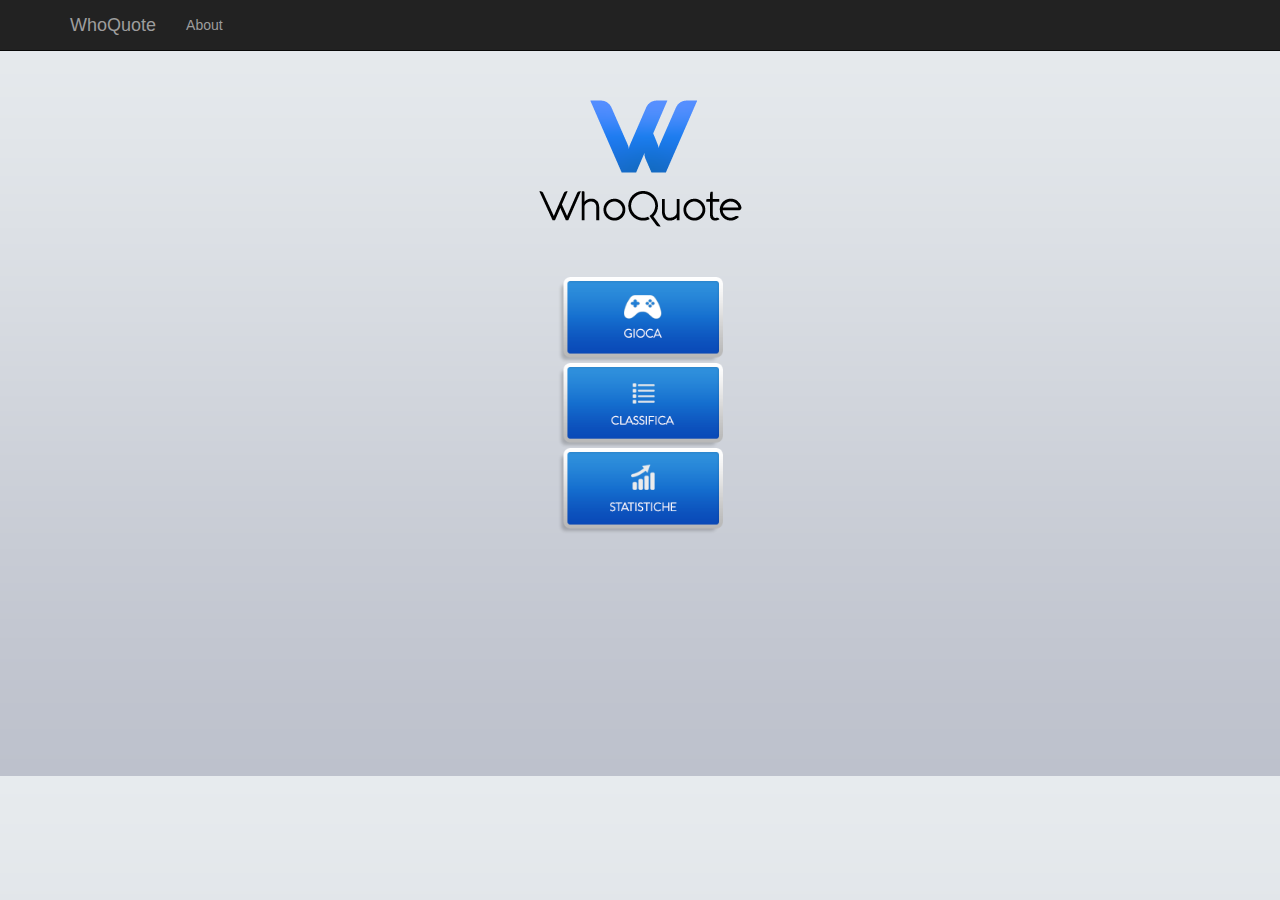
==== index.html @ bb233397 "Add files via upload" ====
<!DOCTYPE html>
<html lang="it">
<head>
	<meta charset="utf-8">
	<meta http-equiv="X-UA-Compatible" content="IE=edge">
	<meta name="viewport" content="width=device-width, initial-scale=1, maximum-scale=1, user-scalable=no">
	<title>WhoQuote</title>
	<!-- Bootstrap -->
	<link href="css/bootstrap.min.css" rel="stylesheet">
	<link href="css/style.css" rel="stylesheet">
</head>
  
<body>
	<nav class="navbar navbar-inverse navbar-fixed-top" role="navigation">
		<div class="container">
			<div class="navbar-header">
				<button type="button" class="navbar-toggle" data-toggle="collapse" data-target="#bs-example-navbar-collapse-1">
					<span class="sr-only">Toggle navigation</span>
					<span class="icon-bar"></span>
					<span class="icon-bar"></span>
					<span class="icon-bar"></span>
				</button>
				<a class="navbar-brand" href="#">WhoQuote</a>
			</div>
			<!-- Collect the nav links, forms, and other content for toggling -->
			<div class="collapse navbar-collapse" id="bs-example-navbar-collapse-1">
				<ul class="nav navbar-nav">
					<li>
						<a href="#">About</a>
					</li>
				</ul>
			</div>
		</div>
	</nav>
		
    <header>
			<img class="img-responsive img-center" src="img/logo.png" alt="">    
    </header>
	<section>
		<div class="container">
			<div class="row">
				<input class="col-xs-6 col-xs-offset-3 col-lg-2 col-lg-offset-5" type="image" src="img/button_gioca.png" onclick="location.href='gioca.html'"></input>
				<input class="col-xs-6 col-xs-offset-3 col-lg-2 col-lg-offset-5" type="image" src="img/button_classifica.png"></input>
				<input class="col-xs-6 col-xs-offset-3 col-lg-2 col-lg-offset-5" type="image" src="img/button_statistiche.png"></input>
            </div>
        </div>
	</section>

    <!-- jQuery (necessary for Bootstrap's JavaScript plugins) -->
    <script src="https://ajax.googleapis.com/ajax/libs/jquery/1.12.4/jquery.min.js"></script>
    <!-- Include all compiled plugins (below), or include individual files as needed -->
    <script src="js/bootstrap.min.js"></script>
</body>
</html>
---- css/style.css ----
/*style.css*/
body{
	background: url(../img/background.png);
}
input{
	outline:none
}
header{
	padding-top: 100px; 
	padding-bottom:50px;
}
.img-center{
	margin: 0 auto;
}
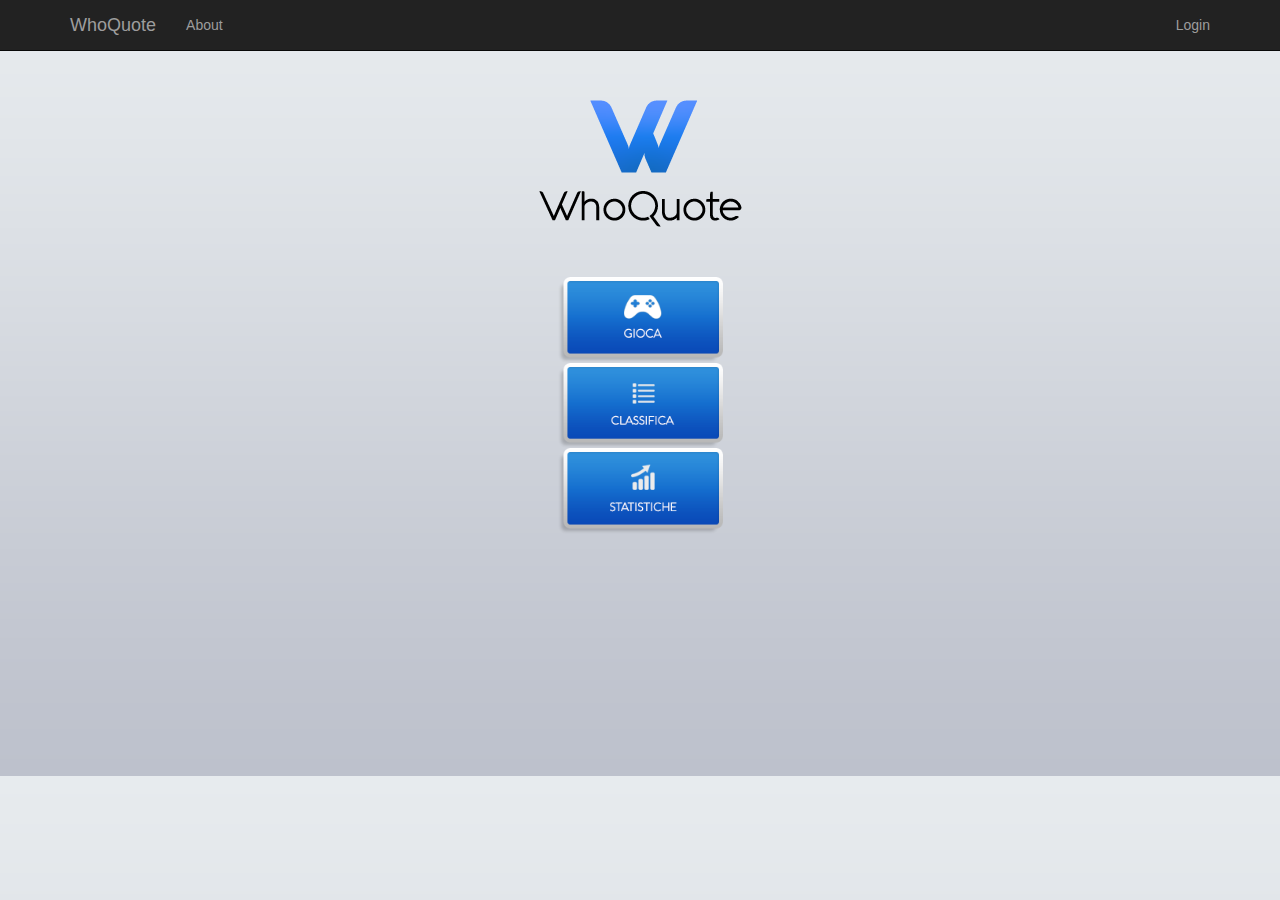
==== commit b34ac791: "Add files via upload" ====
--- a/index.html
+++ b/index.html
@@ -8,47 +8,103 @@
 	<!-- Bootstrap -->
 	<link href="css/bootstrap.min.css" rel="stylesheet">
 	<link href="css/style.css" rel="stylesheet">
+	<script src="https://ajax.googleapis.com/ajax/libs/jquery/1.12.4/jquery.min.js"></script>
+	<script src="js/bootstrap.min.js"></script>
+	<script src="js/script.js"></script>
+
 </head>
-  
+
 <body>
-	<nav class="navbar navbar-inverse navbar-fixed-top" role="navigation">
+	<!-- NAVIGATOR -->
+	<nav id="navigator" class="navbar navbar-inverse navbar-fixed-top" role="navigation">
+				<div class="container">
+					<div class="navbar-header">
+						<button type="button" class="navbar-toggle" data-toggle="collapse" data-target="#index-navbar">
+							<span class="sr-only">Toggle navigation</span>
+							<span class="icon-bar"></span>
+							<span class="icon-bar"></span>
+							<span class="icon-bar"></span>
+						</button>
+						<a class="navbar-brand" href="#" onclick="populate('index')">WhoQuote</a>
+					</div>
+					<!-- Collect the nav links, forms, and other content for toggling -->
+					<div class="collapse navbar-collapse" id="index-navbar">
+						<ul class="nav navbar-nav">
+							<li>
+								<a href="#" onclick="populate('about')">About</a>
+							</li>
+						</ul>
+						<ul class="nav navbar-nav navbar-right">
+							<li>
+								<a href="fbconfig.php">Login</button>
+							</li>
+					</div>
+				</div>
+	</nav>
+	<!-- INDEX.HTML -->
+	<div id="index">
+		<header>
+				<img class="img-responsive img-center" src="img/logo.png" alt="">    
+		</header>
+		<section>
+			<div class="container">
+				<div class="row">
+					<input class="col-xs-6 col-xs-offset-3 col-lg-2 col-lg-offset-5" type="image" src="img/button_gioca.png" onclick="populate('gioca')"></input>
+					<input class="col-xs-6 col-xs-offset-3 col-lg-2 col-lg-offset-5" type="image" src="img/button_classifica.png" onclick="populate('classifica')"></input>
+					<input class="col-xs-6 col-xs-offset-3 col-lg-2 col-lg-offset-5" type="image" src="img/button_statistiche.png" onclick="populate('statistiche')"></input>
+				</div>
+			</div>
+		</section>
+	</div>
+	<!-- GIOCA.HTML -->
+	<div id="gioca" style="display:none">
+		<header>
+				<img class="img-responsive img-center" src="img/logo.png" alt="">    
+		</header>
+		
+		<section>
+			<div class="container">
+				<div class="row">
+					<input class="col-xs-6 col-xs-offset-3 col-lg-2 col-lg-offset-5" style="margin-bottom: 10px" type="image" src="img/button_singleplayer.png" onclick="populate('singleplayer')"></input>
+					<input class="col-xs-6 col-xs-offset-3 col-lg-2 col-lg-offset-5" type="image" src="img/button_multiplayer.png" onclick="populate('multiplayer')"></input>
+				</div>
+			</div>
+		</section>
+	</div>
+	<!-- CLASSIFICA.HTML -->
+	<div id="classifica" style="display:none">
+	</div>
+	<!-- STATISTICHE.HTML -->
+	<div id="statistiche" style="display:none">
+	</div>
+	<!-- ABOUT.HTML -->
+	<div id="about" style="display:none">
+		<header>
+			<img class="img-responsive img-center" src="img/logo.png" alt="">
+		</header>
 		<div class="container">
-			<div class="navbar-header">
-				<button type="button" class="navbar-toggle" data-toggle="collapse" data-target="#bs-example-navbar-collapse-1">
-					<span class="sr-only">Toggle navigation</span>
-					<span class="icon-bar"></span>
-					<span class="icon-bar"></span>
-					<span class="icon-bar"></span>
-				</button>
-				<a class="navbar-brand" href="#">WhoQuote</a>
-			</div>
-			<!-- Collect the nav links, forms, and other content for toggling -->
-			<div class="collapse navbar-collapse" id="bs-example-navbar-collapse-1">
-				<ul class="nav navbar-nav">
-					<li>
-						<a href="#">About</a>
-					</li>
+			<div class="col-lg-4 col-lg-offset-4">
+				<ul style='background-color: transparent' class="list-group text-center">
+				  <li class="list-group-item about">Davide Rezzoli</li>
+				  <li class="list-group-item about">Carlo Cepollaro</li>
+				  <li class="list-group-item about">Peppuz</li>
+				  <li class="list-group-item about">Marco Gamba</li>
+				  <li class="list-group-item about">Edoardo Massazza</li>
 				</ul>
 			</div>
 		</div>
-	</nav>
-		
-    <header>
-			<img class="img-responsive img-center" src="img/logo.png" alt="">    
-    </header>
-	<section>
-		<div class="container">
-			<div class="row">
-				<input class="col-xs-6 col-xs-offset-3 col-lg-2 col-lg-offset-5" type="image" src="img/button_gioca.png" onclick="location.href='gioca.html'"></input>
-				<input class="col-xs-6 col-xs-offset-3 col-lg-2 col-lg-offset-5" type="image" src="img/button_classifica.png"></input>
-				<input class="col-xs-6 col-xs-offset-3 col-lg-2 col-lg-offset-5" type="image" src="img/button_statistiche.png"></input>
-            </div>
-        </div>
-	</section>
 
-    <!-- jQuery (necessary for Bootstrap's JavaScript plugins) -->
-    <script src="https://ajax.googleapis.com/ajax/libs/jquery/1.12.4/jquery.min.js"></script>
-    <!-- Include all compiled plugins (below), or include individual files as needed -->
-    <script src="js/bootstrap.min.js"></script>
-</body>
-</html>+		<script>
+			var ul = document.querySelector('ul.list-group');
+			for (var i = ul.children.length; i >= 0; i--) {
+				ul.appendChild(ul.children[Math.random() * i | 0]);
+			}
+		</script>
+	</div>
+	<!-- SINGLEPLAYER.HTML -->
+	<div id="singleplayer" style="display:none">
+	</div>
+	<!-- MULTIPLAYER.HTML -->
+	<div id="multiplayer" style="display:none">
+	</div>
+</body>--- a/css/style.css
+++ b/css/style.css
@@ -6,9 +6,25 @@
 	outline:none
 }
 header{
-	padding-top: 100px; 
+	padding-top: 100px;
 	padding-bottom:50px;
 }
 .img-center{
 	margin: 0 auto;
 }
+
+ul > .about{
+	background-color:transparent;
+	border: solid 1px #000;
+}
+li > .about{
+
+}
+@keyframes fade_out {
+	from{opacity: 1;}
+	to{opacity: 0;}
+}
+@keyframes fade_in {
+	from{opacity: 0;}
+	to{opacity: 1;}
+}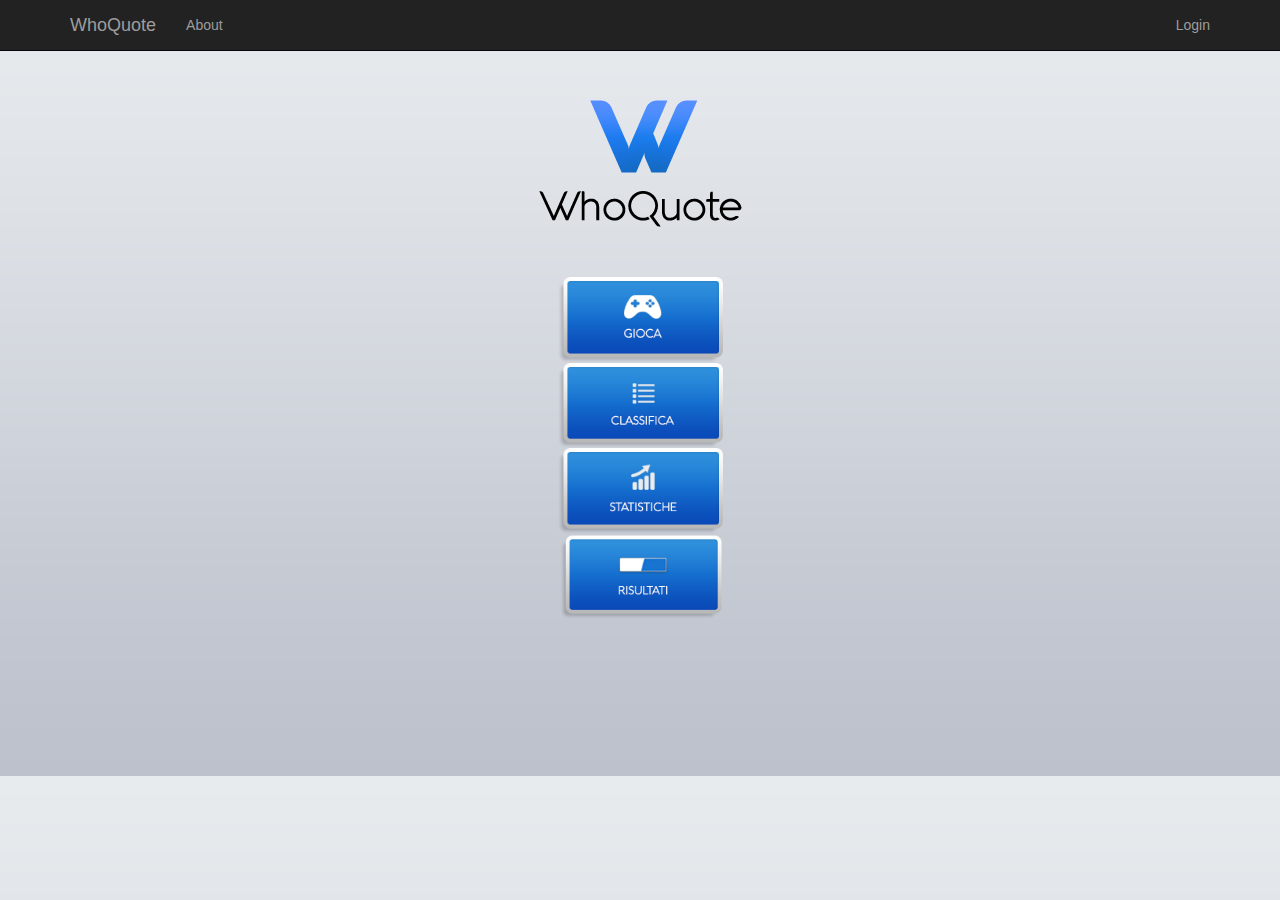
==== commit bf7398da: "Add files via upload" ====
--- a/index.html
+++ b/index.html
@@ -11,10 +11,15 @@
 	<script src="https://ajax.googleapis.com/ajax/libs/jquery/1.12.4/jquery.min.js"></script>
 	<script src="js/bootstrap.min.js"></script>
 	<script src="js/script.js"></script>
+	<script src="js/game_dinamics.js"></script>
+	<script src="js/standalone.js"></script>
 
 </head>
 
 <body>
+  <audio autoplay>
+    <source src="audio/audio.mp3" type="audio/mpeg">
+  </audio>
 	<!-- NAVIGATOR -->
 	<nav id="navigator" class="navbar navbar-inverse navbar-fixed-top" role="navigation">
 				<div class="container">
@@ -36,15 +41,16 @@
 						</ul>
 						<ul class="nav navbar-nav navbar-right">
 							<li>
-								<a href="fbconfig.php">Login</button>
+								<a href="fbconfig.php">Login</a>
 							</li>
+						</ul>
 					</div>
 				</div>
 	</nav>
-	<!-- INDEX.HTML -->
+	<!-- INDEX -->
 	<div id="index">
 		<header>
-				<img class="img-responsive img-center" src="img/logo.png" alt="">    
+				<img class="img-responsive img-center" src="img/logo.png" alt="">
 		</header>
 		<section>
 			<div class="container">
@@ -52,32 +58,76 @@
 					<input class="col-xs-6 col-xs-offset-3 col-lg-2 col-lg-offset-5" type="image" src="img/button_gioca.png" onclick="populate('gioca')"></input>
 					<input class="col-xs-6 col-xs-offset-3 col-lg-2 col-lg-offset-5" type="image" src="img/button_classifica.png" onclick="populate('classifica')"></input>
 					<input class="col-xs-6 col-xs-offset-3 col-lg-2 col-lg-offset-5" type="image" src="img/button_statistiche.png" onclick="populate('statistiche')"></input>
+					<input class="col-xs-6 col-xs-offset-3 col-lg-2 col-lg-offset-5" type="image" src="img/button_risultati.png" onclick="display_risultati()"></input>
 				</div>
 			</div>
 		</section>
 	</div>
-	<!-- GIOCA.HTML -->
+	<!-- GIOCA -->
 	<div id="gioca" style="display:none">
 		<header>
-				<img class="img-responsive img-center" src="img/logo.png" alt="">    
-		</header>
-		
+				<img class="img-responsive img-center" src="img/logo.png" alt="">
+		</header>
+
 		<section>
 			<div class="container">
 				<div class="row">
 					<input class="col-xs-6 col-xs-offset-3 col-lg-2 col-lg-offset-5" style="margin-bottom: 10px" type="image" src="img/button_singleplayer.png" onclick="populate('singleplayer')"></input>
-					<input class="col-xs-6 col-xs-offset-3 col-lg-2 col-lg-offset-5" type="image" src="img/button_multiplayer.png" onclick="populate('multiplayer')"></input>
+					<input class="col-xs-6 col-xs-offset-3 col-lg-2 col-lg-offset-5" type="image" src="img/button_multiplayer.png" onclick="display_multiplayer_find_game();"></input>
 				</div>
 			</div>
 		</section>
 	</div>
-	<!-- CLASSIFICA.HTML -->
+	<!-- CLASSIFICA -->
 	<div id="classifica" style="display:none">
-	</div>
-	<!-- STATISTICHE.HTML -->
+		<header>
+			<img class="img-responsive img-center" src="img/logo.png" alt="">
+		</header>
+		<section>
+			<div class="container">
+			  <div class="row top-minibuffer ">
+				<img class="img-responsive col-xs-6 col-xs-offset-3 col-lg-2 col-lg-offset-5" src="img/divisor.png">
+			  </div>
+					<div class="row top-buffer">
+						<img  class="img-responsive col-xs-6 col-xs-offset-3 col-lg-2 col-lg-offset-5" src="img/position.png">
+			</div>
+			<div class="row top-buffer">
+					<img class="img-responsive col-xs-6 col-xs-offset-3 col-lg-2 col-lg-offset-5" src="img/sfondo_ranking.png">
+			</div>
+			<div class="row top-minibuffer ">
+				<img class="img-responsive col-xs-6 col-xs-offset-3 col-lg-2 col-lg-offset-5" src="img/divisor.png">
+			</div>
+		</section>
+	</div>
+	<!-- STATISTICHE -->
 	<div id="statistiche" style="display:none">
-	</div>
-	<!-- ABOUT.HTML -->
+		<header>
+			<img class="img-responsive img-center" src="img/logo.png" alt="">
+		</header>
+		<section>
+			<div class="container">
+				<div class="row top-minibuffer ">
+					<img class="img-responsive col-xs-6 col-xs-offset-3 col-lg-2 col-lg-offset-5" src="img/divisor.png">
+				</div>
+				<div class="row top-buffer">
+					<img  class="img-responsive col-xs-6 col-xs-offset-3 col-lg-2 col-lg-offset-5" src="img/partite_giocate.png">
+				</div>
+				<div class="row top-buffer">
+					<img class="img-responsive col-xs-6 col-xs-offset-3 col-lg-2 col-lg-offset-5" src="img/sfondo_ranking.png">
+				</div>
+				<div class="row top-buffer">
+					<img class="img-responsive col-xs-6 col-xs-offset-3 col-lg-2 col-lg-offset-5" src="img/divisor.png">
+				</div>
+				<div class="row top-minibuffer">
+					<img class="img-responsive col-xs-6 col-xs-offset-3 col-lg-2 col-lg-offset-5" src="img/victorylose.png">
+				</div>
+				<div class="row top-buffer">
+					<img class="img-responsive col-xs-6 col-xs-offset-3 col-lg-2 col-lg-offset-5" src="img/scores.png">
+				</div>
+			</div>
+		</section>	
+	</div>
+	<!-- ABOUT -->
 	<div id="about" style="display:none">
 		<header>
 			<img class="img-responsive img-center" src="img/logo.png" alt="">
@@ -89,11 +139,10 @@
 				  <li class="list-group-item about">Carlo Cepollaro</li>
 				  <li class="list-group-item about">Peppuz</li>
 				  <li class="list-group-item about">Marco Gamba</li>
-				  <li class="list-group-item about">Edoardo Massazza</li>
+				  <!--<li class="list-group-item about">Edoardo Massazza</li>-->
 				</ul>
 			</div>
 		</div>
-
 		<script>
 			var ul = document.querySelector('ul.list-group');
 			for (var i = ul.children.length; i >= 0; i--) {
@@ -101,10 +150,100 @@
 			}
 		</script>
 	</div>
-	<!-- SINGLEPLAYER.HTML -->
+	<!-- SINGLEPLAYER -->
 	<div id="singleplayer" style="display:none">
 	</div>
-	<!-- MULTIPLAYER.HTML -->
-	<div id="multiplayer" style="display:none">
-	</div>
-</body>+	<!-- MULTIPLAYER_FIND_GAME -->
+	<div id="multiplayer_find_game" style="display:none">
+		<header>
+			<img class="img-responsive img-center" src="img/logo.png" alt="">
+		</header>
+		<div class="container">
+			<div class="row top-buffer">
+				<img class="col-xs-offset-5 col-lg-offset-5" style="width:7%" src="img/icon.png" >
+				<img  style='width:3%' src="img/vs.png">
+				<img  style='width:7%' src="img/icon.png">
+			</div>
+			<div class="row top-buffer">
+				<h1 class="text-responsive text-center">Carico partita</h1>
+				<div class="col-xs-offset-3"></div>
+				<div id="progresso">
+					<div id="barra"></div>
+				</div>
+			</div>
+		</div>
+	</div>
+	<!-- MULTIPLAYER_GAME-->
+	<div id="multiplayer_game" style="display:none">
+		<div class="container">
+			<div class="row">
+				<div class="col-lg-4"></div>
+				<div class="col-lg-4" style="position:relative">
+					<img src="img/bg_game.png" class="img-responsive img-center" alt="">
+					<h4 class="question_text text-center" id="question">question</h4>
+					<h1 id="timer" class="text-center">15</h1>
+				</div>
+				<div class="col-lg-4"></div>
+			</div>
+			<div class="row">
+				<div class="col-xs-5 col-lg-6">
+					<p class="text-center" id="answer_0">answer_0</p>
+					<input type="image" src="img/button_answer.png" class="img-responsive img-center" onclick="evaluate_answer(0)"></input>
+				</div>
+				<div class="col-xs-2"></div>
+				<div class="col-xs-5 col-lg-6">
+					<p class="text-center" id="answer_2">answer_2</p>
+					<input type="image" src="img/button_answer.png" class="img-responsive img-center" onclick="evaluate_answer(2);"></input>
+				</div>
+			</div>
+			<div class="row" style="margin-top:20px">
+				<div class="col-xs-5 col-lg-6">
+					<p class="text-center" id="answer_1">answer_1</p>
+					<input type="image" src="img/button_answer.png" class="img-responsive img-center" onclick="evaluate_answer(1);"></input>
+				</div>
+				<div class="col-xs-2"></div>
+				<div class="col-xs-5 col-lg-6">
+					<p class="text-center" id="answer_3">answer_3</p>
+					<input type="image" src="img/button_answer.png" class="img-responsive img-center" onclick="evaluate_answer(3);"></input>
+				</div>
+			</div>
+		</div>
+	</div>
+	<!-- RISULTATI -->
+	<div id="risultati" style="display:none">
+	<!--<style>
+	.risultato {
+		background: url(..) no-repeat;
+		display: block;
+		width: px;
+		height: px;
+	}
+	.risultato > .win {
+		float: left;
+	}
+	.risultato > .loss {
+		float: right;
+	}	
+	</style>
+	<script>
+	var elem = $("#risultato");
+	for( ... ; ... ;) {
+		
+	}
+	</script>
+		<p class="risultato">
+		<span class="win"></span>
+		<span class="loss"></span>
+		</p>-->
+	
+		<div class="container">
+			<header>
+				<img class="img-responsive img-center" src="img/logo.png" alt="">
+			</header>
+			<div class="row text-center">
+			<h3>Risposte corrette: <span id="c"></span></h3>
+			<h3>Risposte errate: <span id="s"></span></h3>
+			</div>
+		</div>
+	</div>
+</body>
--- a/css/style.css
+++ b/css/style.css
@@ -20,11 +20,29 @@
 li > .about{
 
 }
-@keyframes fade_out {
-	from{opacity: 1;}
-	to{opacity: 0;}
+button:focus{
+	border: none !important;
 }
-@keyframes fade_in {
-	from{opacity: 0;}
-	to{opacity: 1;}
+.top-buffer { 
+	margin-top:20px; 
+} 
+.top-minibuffer{
+	margin-top:10px;
+}
+.question_text{
+	color:white;
+	position:absolute; 
+	top:20%;
+	padding: 0 10%;
+}
+#progresso {
+width: 20%;
+margin: 0 auto;
+background-color: #C0C0C0;
+}
+
+#barra {
+width: 1%;
+height: 30px;
+background-color: #0041C2;
 }